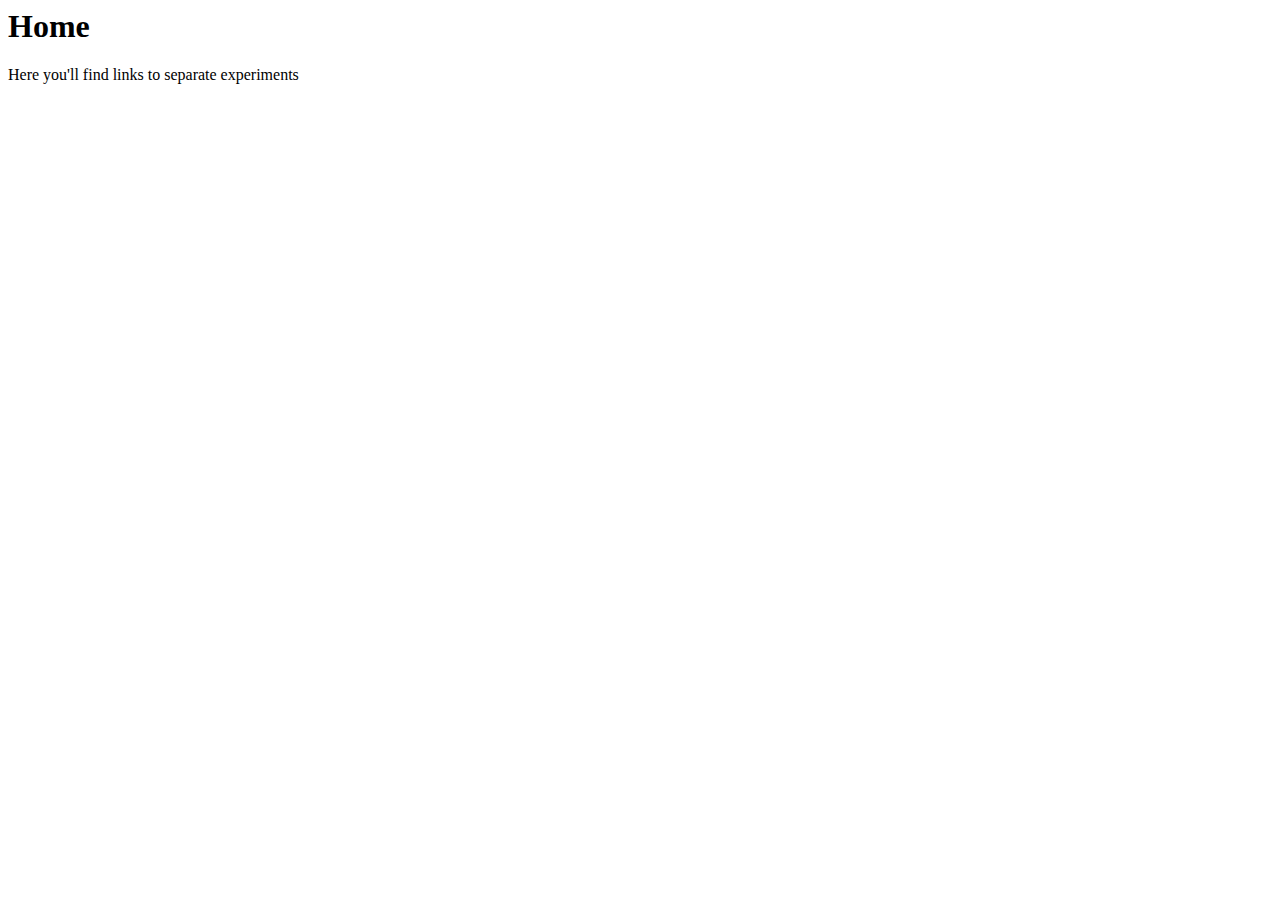
==== index.html @ 841c718c "Adding homepage to serve as hub for all experimental pages" ====
<html>
    <head>
        <title>
            Homepage for JS Playground
        </title>
    </head>
    <body>
        <h1>
            Home
        </h1>
        <p>
            Here you'll find links to separate experiments
        </p>
    </body>
</html>
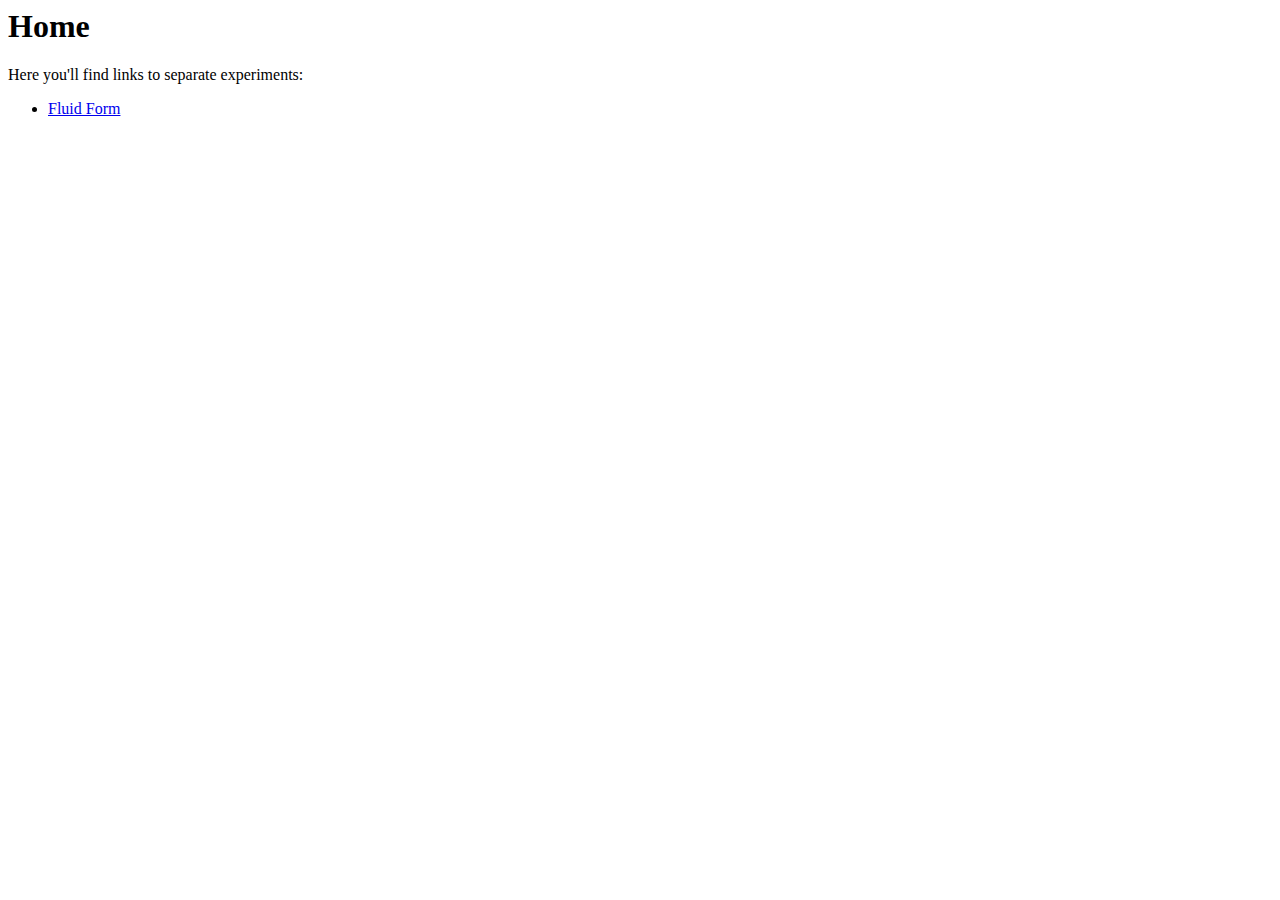
==== commit 2f88ecee: "birth of fluidform concept. Messed around with css, js" ====
--- a/index.html
+++ b/index.html
@@ -9,7 +9,10 @@
             Home
         </h1>
         <p>
-            Here you'll find links to separate experiments
+            Here you'll find links to separate experiments:
         </p>
+        <ul>
+            <li><a href="fluidform/fluidform.html">Fluid Form</a></li>
+        </ul>
     </body>
 </html>
